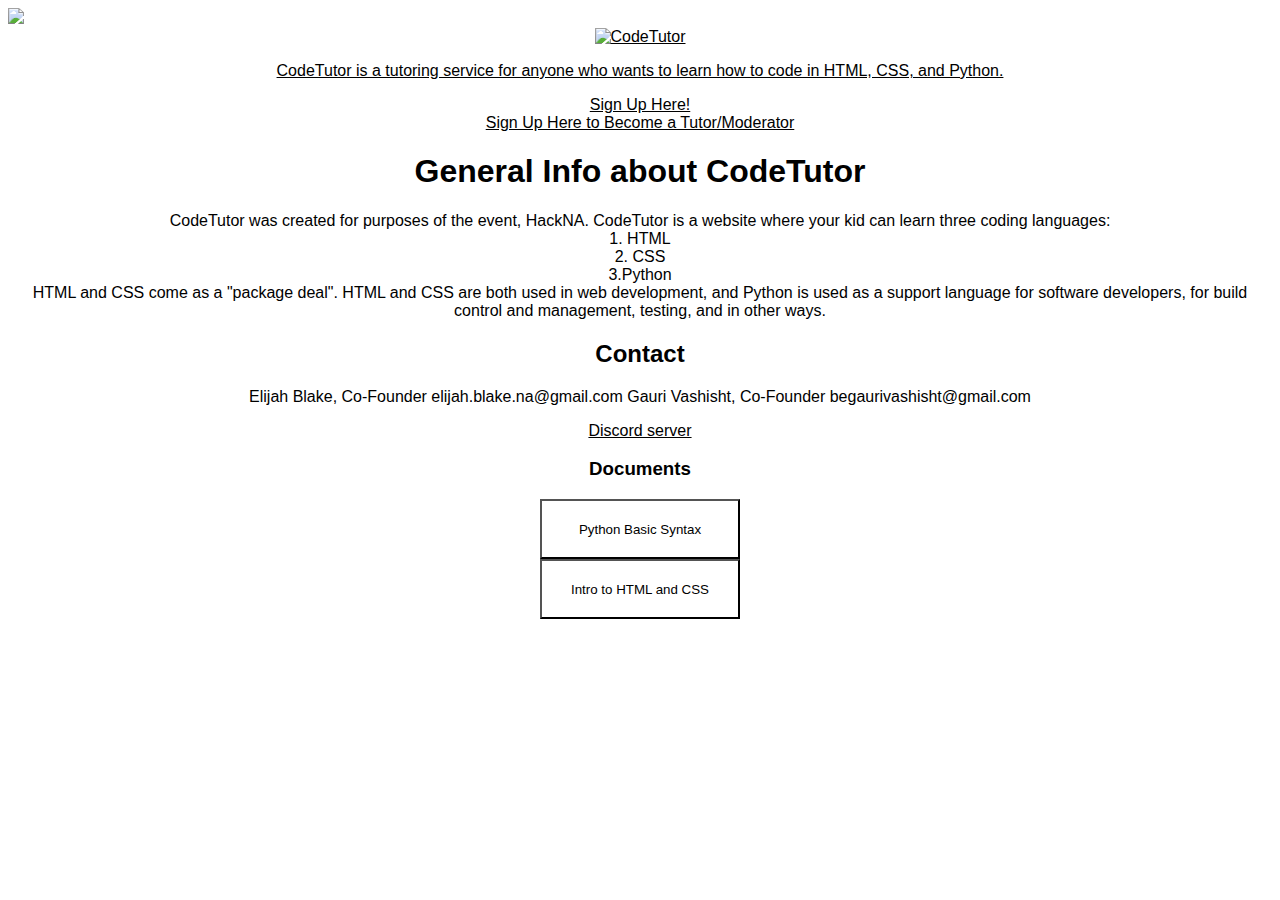
==== light.html @ d8522ede "Add files via upload" ====
<!DOCTYPE html>
<html>
  <head>
    
    <link href="light.css" rel="stylesheet" type="text/css"/>
    <a href = "index.html" ><img src="light mode switch.png"</a>
    <center>
    <img src="images/logo.png" alt="CodeTutor">
  </head>
  <body>
    <p>CodeTutor is a tutoring service for anyone who wants to learn how to code in HTML, CSS, and Python.</p>
    <a href = "https://docs.google.com/forms/d/e/1FAIpQLSdfMPV8sSErSYyOnHyt_bDAnCOhrOEVJkFO_OSNIjIIMZ2Y-A/viewform?usp=sf_link target="_blank" usp=sf_link">Sign Up Here!</a>
    <div><a href = "https://forms.gle/qoEygVsNcr9x1WmQ8">Sign Up Here to Become a Tutor/Moderator</a></div>
    <h1> General Info about CodeTutor</h1>
      <p> CodeTutor was created for purposes of the event, HackNA. CodeTutor is a website where your kid can learn three coding languages:<br> 1. HTML <br> 2. CSS <br> 3.Python <br> HTML and CSS come as a "package deal". HTML and CSS are both used in web development, and Python is used as a support language for software developers, for build control and management, testing, and in other ways. </p>
      <h2>Contact</h2>
      <p>Elijah Blake, Co-Founder elijah.blake.na@gmail.com Gauri Vashisht, Co-Founder begaurivashisht@gmail.com</p>
      <a href = "https://discord.gg/8KVS8Kcr">Discord server</a>
      <h3>Documents</h3>
      <div><a href="Python Basic Syntax.pdf" download><button>Python Basic Syntax</button></a></div>
      <a href = "Intro to CSS and HTML.pdf" download><button> Intro to HTML and CSS  </button></a>
      </center>
  </body>
</html>
---- light.css ----
body {background-color: white;
     } 
p{

  color: black;
}
button{
background-color: white;
  
  
  color: black;
}

 button:hover{
   background-color: #2CD743;
 } 
p{
  font-family: Arial, Helvetica, sans-serif;
}
all-button{
  font-family: Arial, Helvetica, sans-serif;
}


body img{
 width: 200px;
  height: 140.625;
}


h1{

font-family: Arial, Helvetica, sans-serif;
}
all-button{
  font-family: Ariel, Helvetica, sans-serif;
}

  

h1{
  color: #000000
}
h2{
  color: #000000
}
alt 

h2{
  font-family: Ariel, Helvetica, sans-serif;
}
h3{color: #000000
  }

button{
  width:200px;
  height:60px;
}
a {
  color: #000000;
}
a{
  font-family: Ariel, Helvetica, sans-serif;
}
h2{
  font-family: Ariel, Helvetica, sans-serif;
}
h3{
  font-family: Ariel, Helvetica, sans-serif;
}
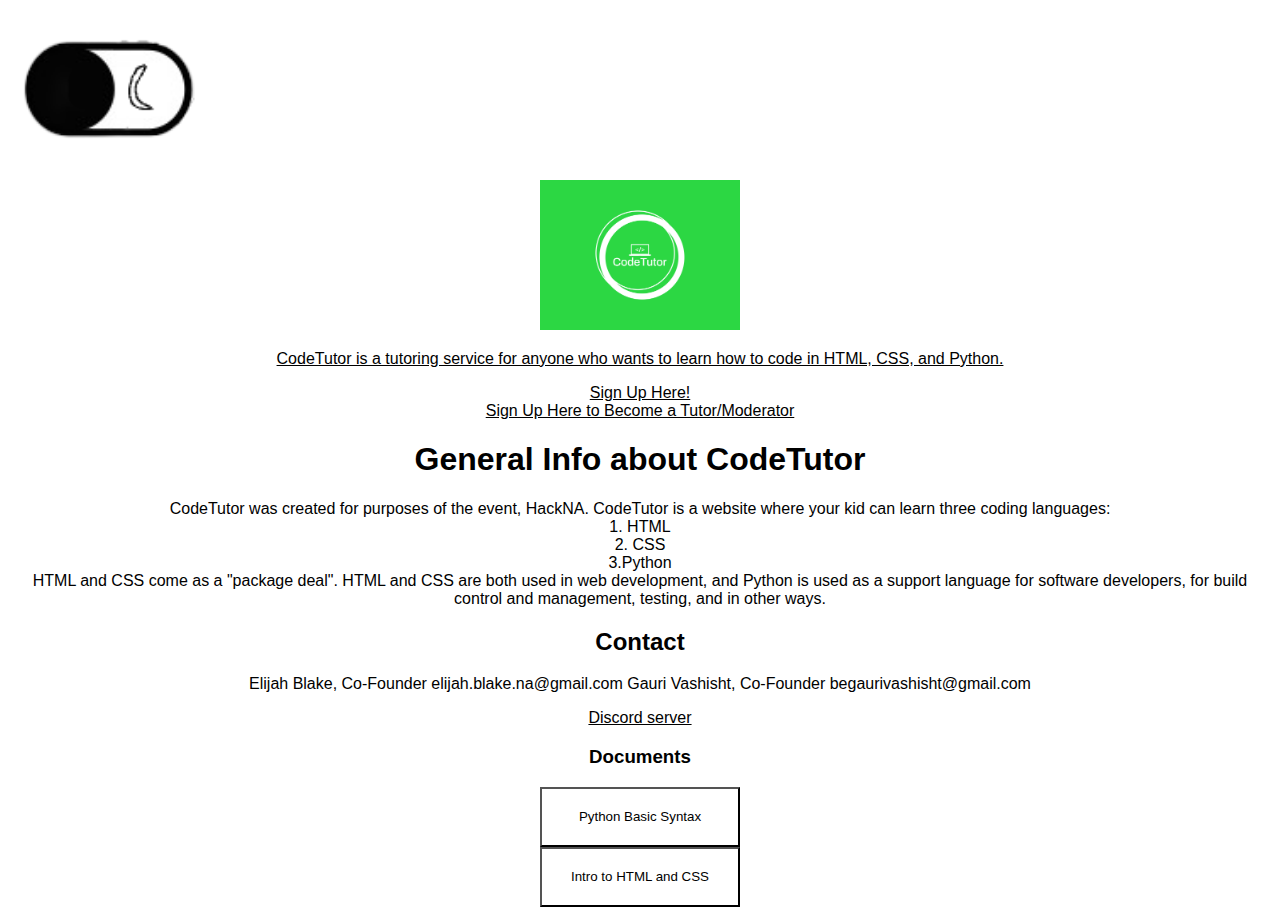
==== commit 543fdf7a: "Update light.html" ====
--- a/light.html
+++ b/light.html
@@ -5,7 +5,7 @@
     <link href="light.css" rel="stylesheet" type="text/css"/>
     <a href = "index.html" ><img src="light mode switch.png"</a>
     <center>
-    <img src="images/logo.png" alt="CodeTutor">
+    <img src="logo.png"">
   </head>
   <body>
     <p>CodeTutor is a tutoring service for anyone who wants to learn how to code in HTML, CSS, and Python.</p>
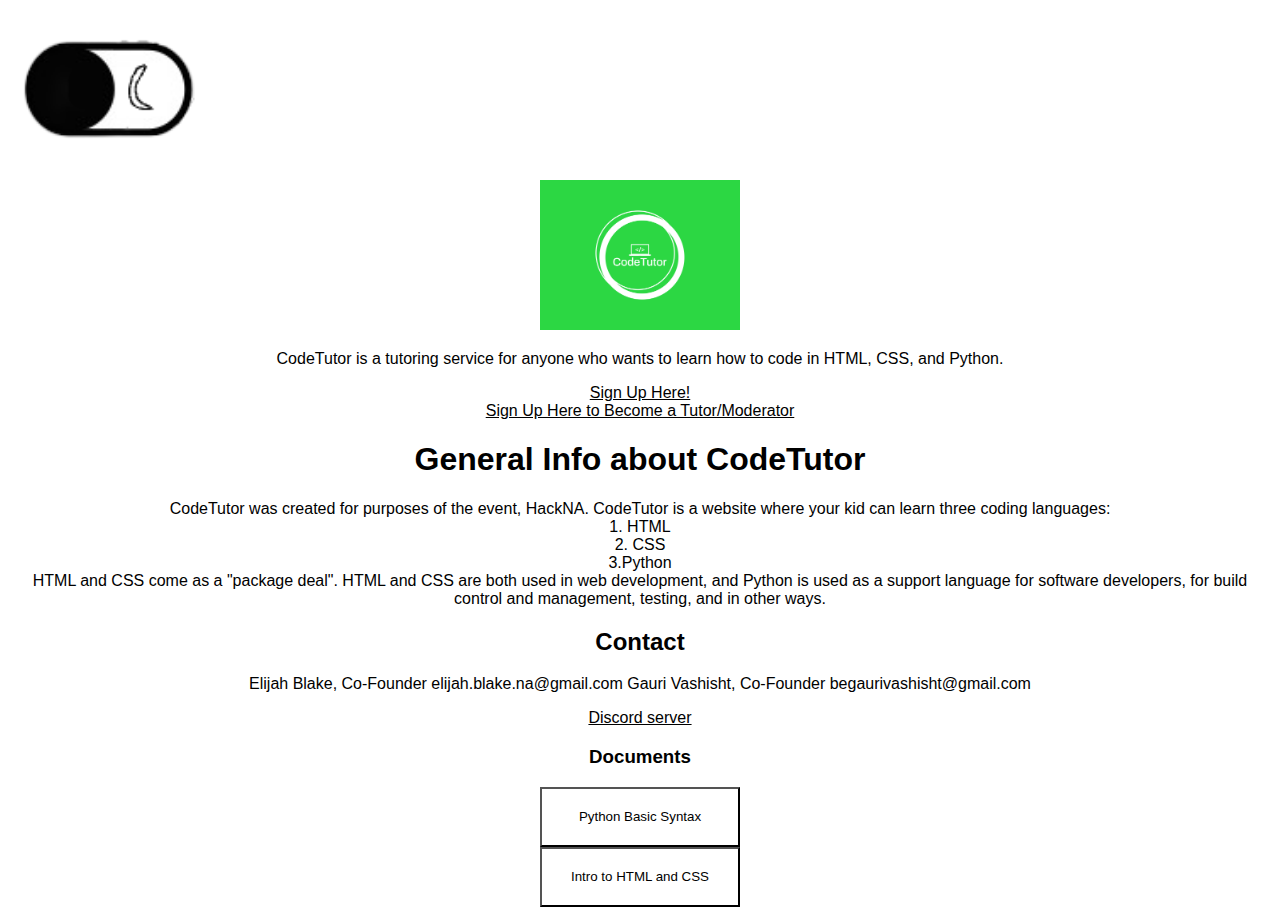
==== commit 66ffbd32: "Update light.html" ====
--- a/light.html
+++ b/light.html
@@ -3,9 +3,9 @@
   <head>
     
     <link href="light.css" rel="stylesheet" type="text/css"/>
-    <a href = "index.html" ><img src="light mode switch.png"</a>
+    <a href = "index.html" ><img src="light mode switch.png"></a>
     <center>
-    <img src="logo.png"">
+    <img src="logo.png">
   </head>
   <body>
     <p>CodeTutor is a tutoring service for anyone who wants to learn how to code in HTML, CSS, and Python.</p>
